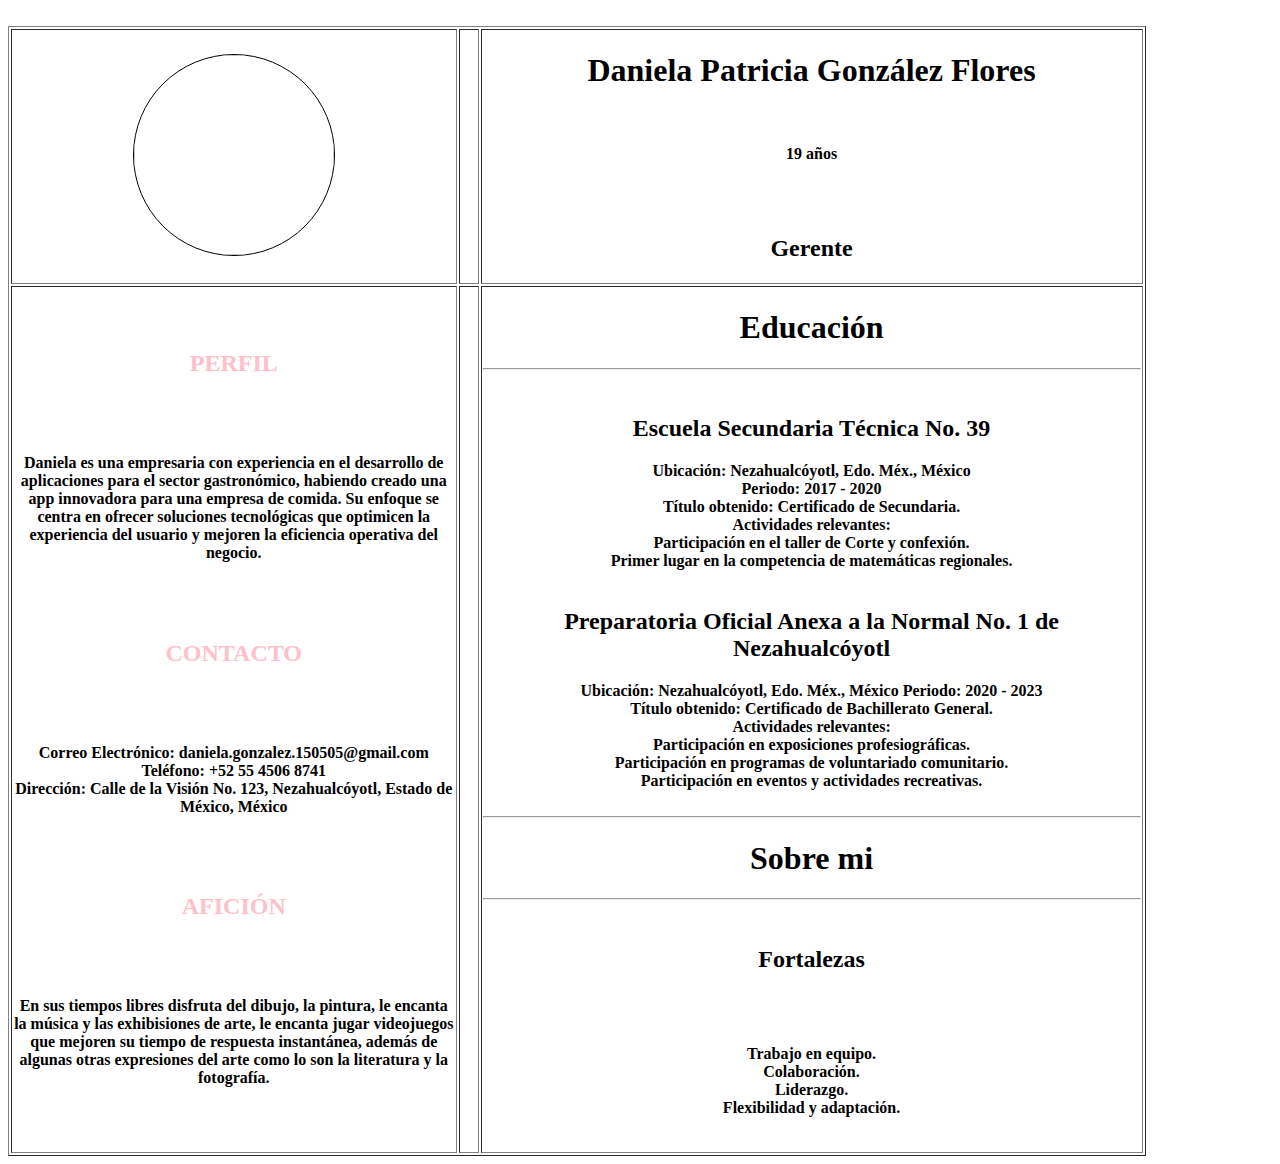
==== curriculum.html @ 6004f455 "Add files via upload" ====
<!DOCTYPE html>
<html lang="es">
<head>
    <meta charset="UTF-8">
    <meta name="viewport" content="width=device-width, initial-scale=1.0">
    <title>Crurriculum | Tarea 1</title>
</head>
<body>
    <div>
    &nbsp;&nbsp;
    <table  border=".1px" width="90%">
        <tr>
            <th  width="40%"> <img src= "img/yo ft prueba.jpg" alt=""  width="200px" height="200px" border="1" style="border-radius:50%"></th>
                <th>         &nbsp;&nbsp;&nbsp;&nbsp; &nbsp;&nbsp;&nbsp;&nbsp;  </th>
                <th  width="60%"><h1> Daniela Patricia González Flores </h1><br>
                    <p>19 años</p><br><br>
                    <h2>Gerente</h2>
                </th>
                </tr><tr>

                <td  width="40%"> 
                    <h2 align="center"><font color="pink"  >PERFIL</font></h2><br><br>
                    <h4 align="center">
                        Daniela es una empresaria con experiencia en el desarrollo de aplicaciones para el sector gastronómico, habiendo creado una app innovadora para una empresa de comida. Su enfoque se centra en ofrecer soluciones tecnológicas que optimicen la experiencia del usuario y mejoren la eficiencia operativa del negocio.
                    </h4> <br><br>

                    <h2 align="center "><font color="pink">CONTACTO</font></h2> <br><br>
                    <h4 align="center">Correo Electrónico: daniela.gonzalez.150505@gmail.com <br>
                        Teléfono: +52 55 4506 8741 <br>
                        Dirección: Calle de la Visión No. 123, Nezahualcóyotl, Estado de México, México</h4><br><br>


                    <h2 align="center"><font color="pink" >AFICIÓN</font></h2><br><br>
                    <h4 align="center">
                        En sus tiempos libres disfruta del dibujo, la pintura, le encanta la música y las exhibisiones de arte,
                        le encanta jugar videojuegos que mejoren su tiempo de respuesta instantánea, además de algunas otras expresiones
                        del arte como lo son la literatura y la fotografía.
                    </h4>
                

                </td>
                <td></td>
            <th width="60%"> 
                <h1>Educación</h1>
                <hr>
                <br>
                <h2> Escuela Secundaria Técnica No. 39 </h2>
                    Ubicación: Nezahualcóyotl, Edo. Méx., México <br>
                    Periodo: 2017 - 2020 <br>
                    Título obtenido: Certificado de Secundaria. <br>
                    <b> Actividades relevantes: </b><br> 
                    Participación en el taller de Corte y confexión. <br>
                    Primer lugar en la competencia de matemáticas regionales. <br>
                    
                <br>
                <h2> Preparatoria Oficial Anexa a la Normal No. 1 de Nezahualcóyotl</h2>
               

                    Ubicación: Nezahualcóyotl, Edo. Méx., México
                    Periodo: 2020 - 2023 <br>
                    Título obtenido: Certificado de Bachillerato General. <br>
                    <b> Actividades relevantes: </b> <br>
                    Participación en exposiciones profesiográficas. <br>
                    Participación en programas de voluntariado comunitario. <br>
                    Participación en eventos y actividades recreativas.
                <br><br>
                <hr>
                <h1>Sobre mi</h1>
                <hr><br>

                <h2>Fortalezas</h2><br><br>
                <p>
                    Trabajo en equipo. <br>
                    Colaboración. <br>
                    Liderazgo. <br>
                    Flexibilidad y adaptación.
                </p> <br>

            </th>
        </tr>
    </table>
    </div>
</body>
</html>
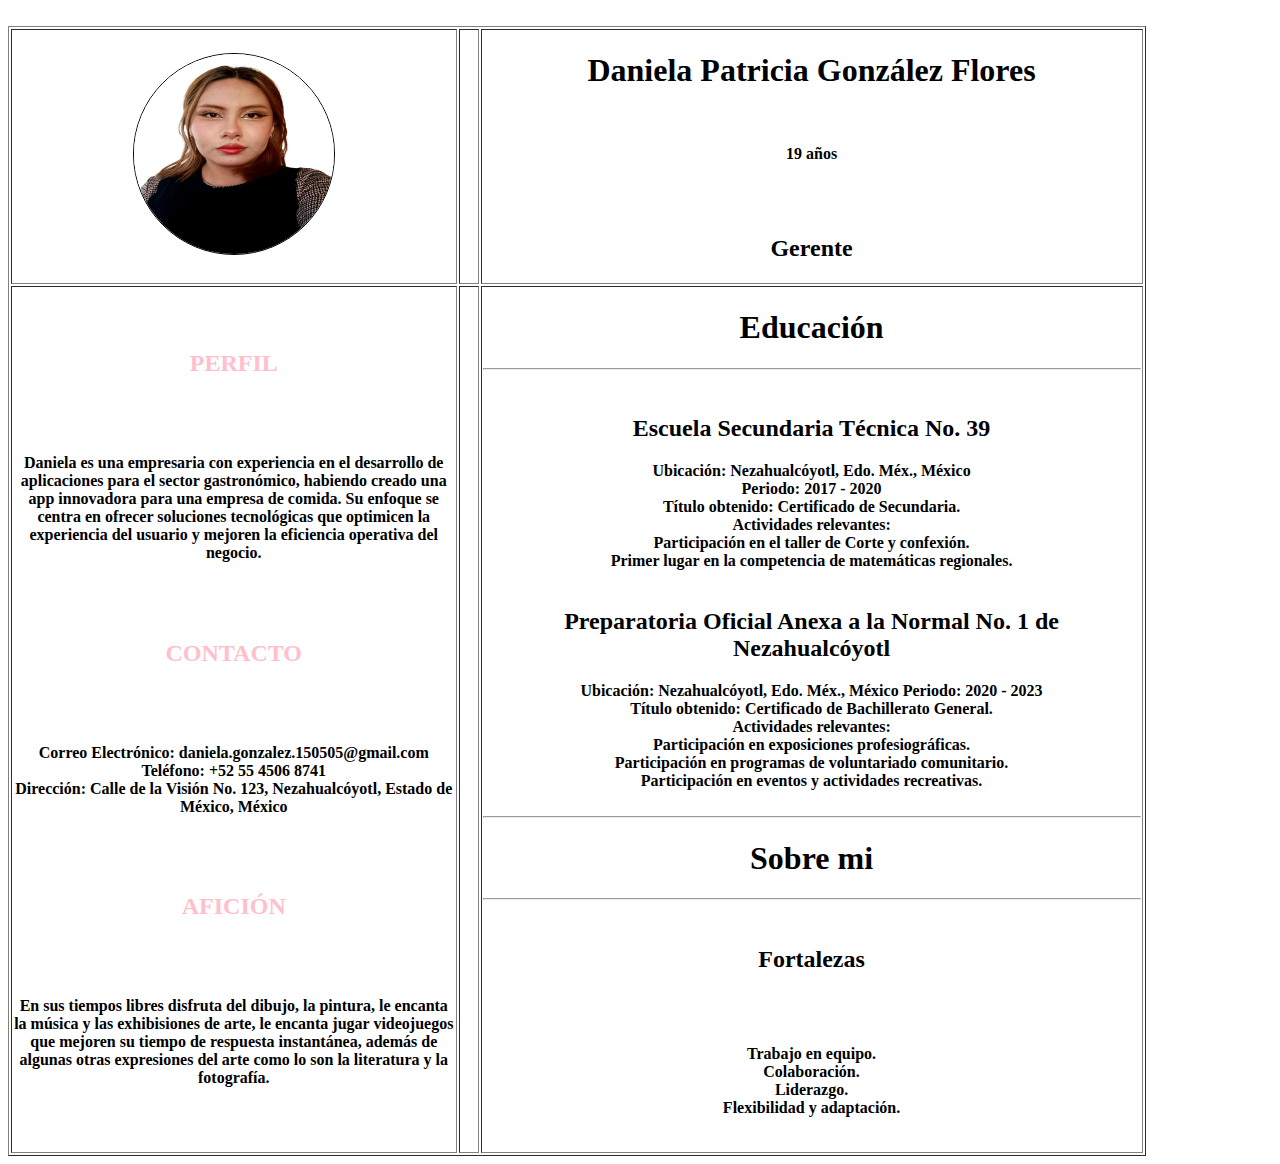
==== commit ba41891d: "Update curriculum.html" ====
--- a/curriculum.html
+++ b/curriculum.html
@@ -10,7 +10,7 @@
     &nbsp;&nbsp;
     <table  border=".1px" width="90%">
         <tr>
-            <th  width="40%"> <img src= "img/yo ft prueba.jpg" alt=""  width="200px" height="200px" border="1" style="border-radius:50%"></th>
+            <th  width="40%"> <img src= "perfildan.jpeg" alt=""  width="200px" height="200px" border="1" style="border-radius:50%"></th>
                 <th>         &nbsp;&nbsp;&nbsp;&nbsp; &nbsp;&nbsp;&nbsp;&nbsp;  </th>
                 <th  width="60%"><h1> Daniela Patricia González Flores </h1><br>
                     <p>19 años</p><br><br>
@@ -81,4 +81,4 @@
     </table>
     </div>
 </body>
-</html>+</html>
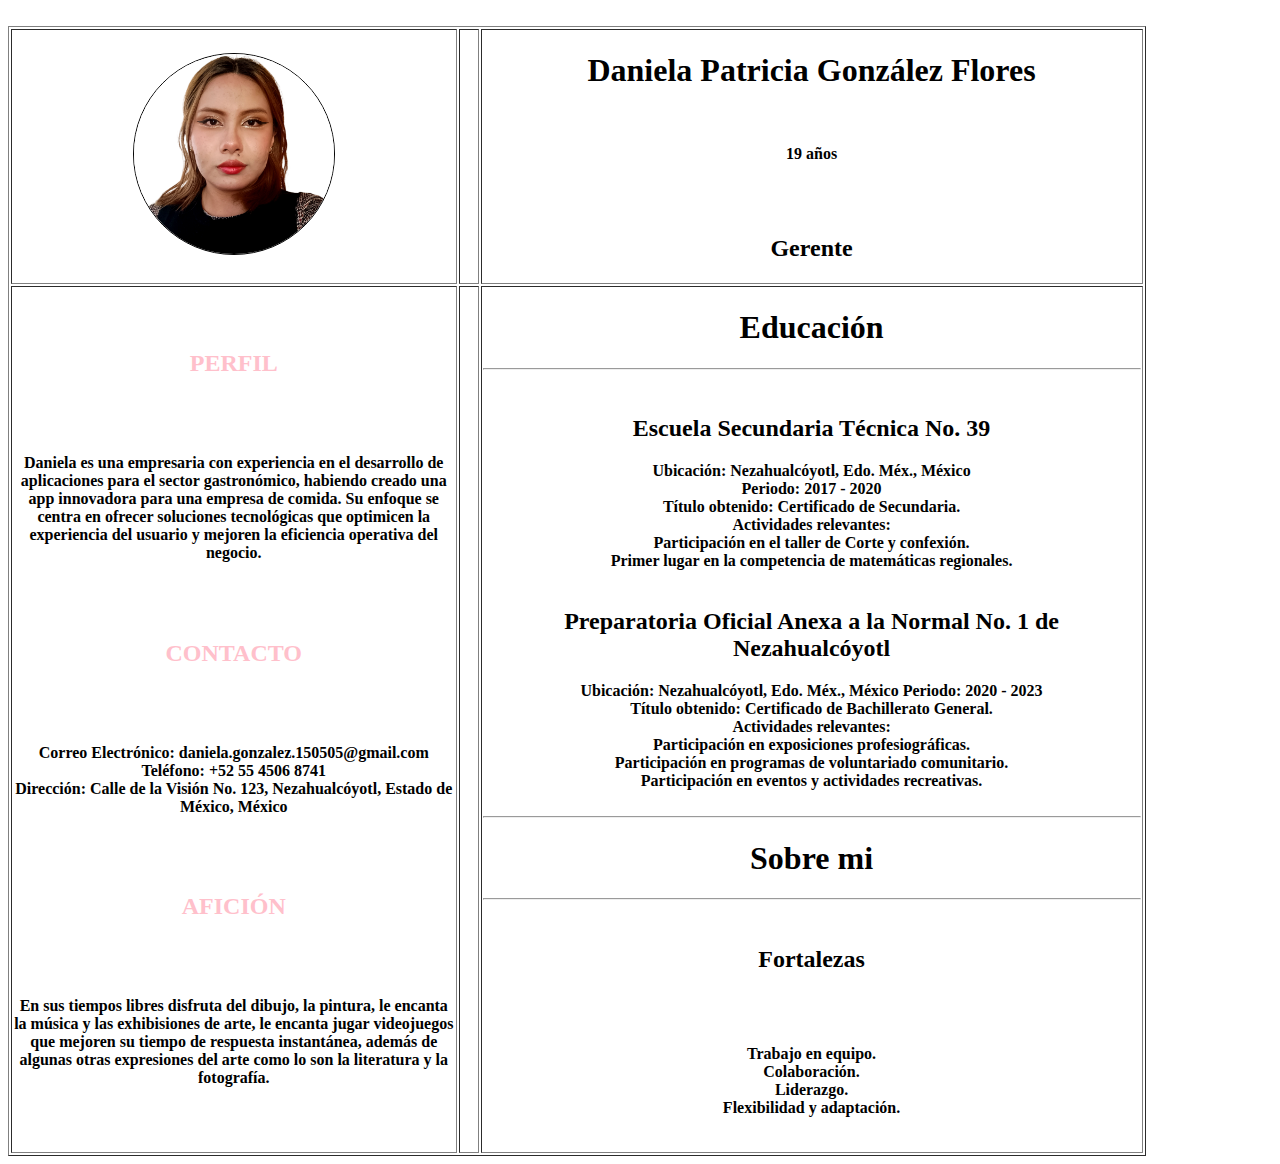
==== commit b50b13df: "Update curriculum.html" ====
--- a/curriculum.html
+++ b/curriculum.html
@@ -10,7 +10,7 @@
     &nbsp;&nbsp;
     <table  border=".1px" width="90%">
         <tr>
-            <th  width="40%"> <img src= "perfildan.jpeg" alt=""  width="200px" height="200px" border="1" style="border-radius:50%"></th>
+            <th  width="40%"> <img src= "perfildancheck.png" alt=""  width="200px" height="200px" border="1" style="border-radius:50%"></th>
                 <th>         &nbsp;&nbsp;&nbsp;&nbsp; &nbsp;&nbsp;&nbsp;&nbsp;  </th>
                 <th  width="60%"><h1> Daniela Patricia González Flores </h1><br>
                     <p>19 años</p><br><br>
